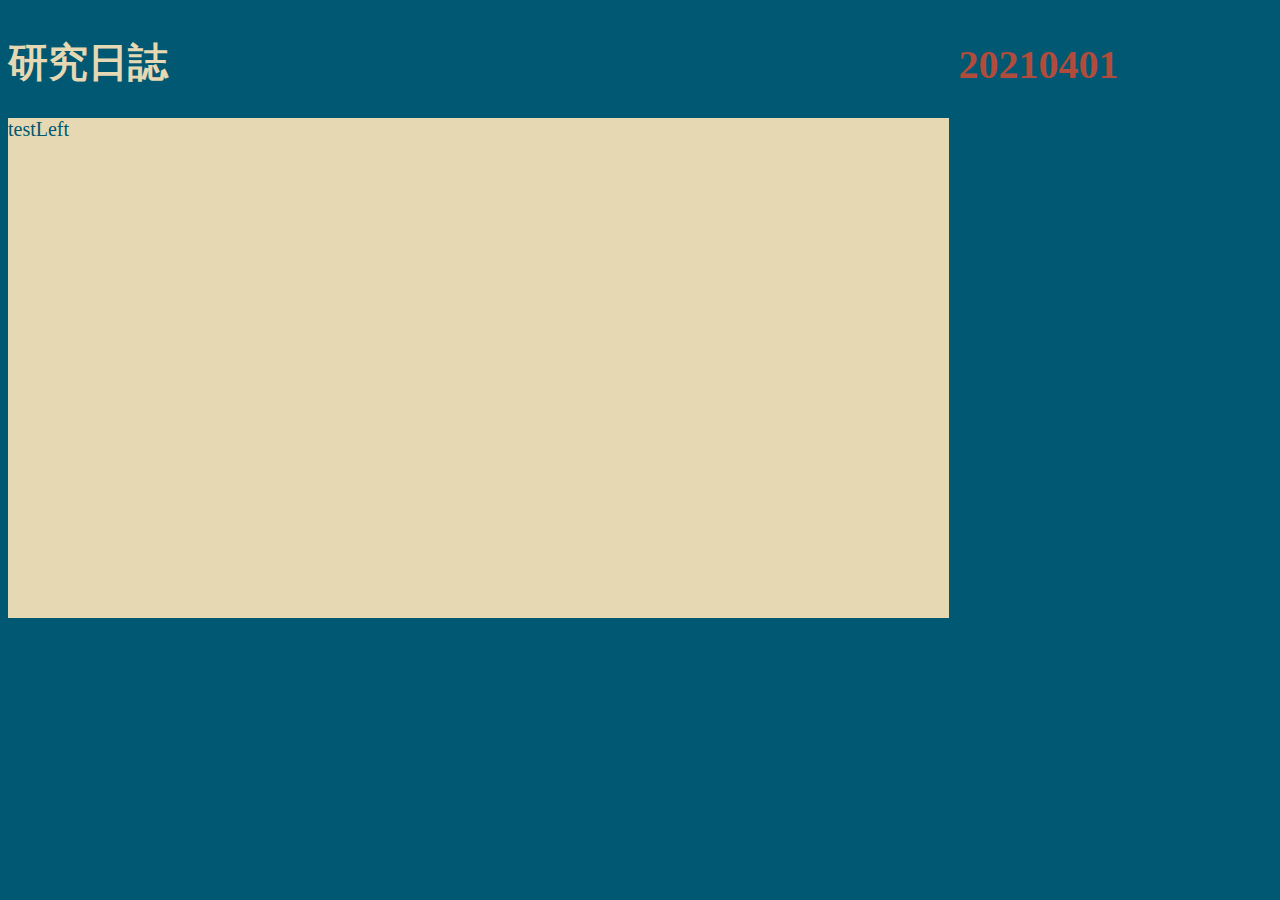
==== Article/20210401.html @ 4a093646 "update" ====
<!DOCTYPE html>
<html>
<head>
<meta charset="UTF-8">
<title>Azalea Blog</title>
<link rel="stylesheet" href="../main.css">
</head>

<body>
<div class="wrapper">
    <div class="titleBox">
        <h1>研究日誌</h1>
    </div>

    <div class="subtitleBox">
        <h2>20210401</h2>
    </div>

    <div class="ContentBox">
        testLeft
    </div>
</div>
</body>
</html>
---- main.css ----
@charset "UTF-8";
body {background-color: #005872;}
h2 {font-size: 40px;
  color: #b14c3d;}
      div {font-size: 20px;
        color : #e6d8b2;}


.wrapper {
  display: grid;
  grid-template-columns: 3fr 1fr  ;
  grid-template-rows: 100px 500px;
  grid-gap: 10px;
}

.titleBox {
  grid-column: 1 / 2;
  grid-row: 1;
}

.pastArticleBox  {
  grid-row: 2;
  grid-column: 2;
  background-color: #e6d8b2;
  color : #005872;
  
}

.ContentBox {
  grid-row: 2;
  grid-column: 1;
  background-color: #e6d8b2;
  color : #005872;
}




/*
.titleBox {
  grid-column: 1 / 3;
  grid-row: 1;
  
}

.ContentBox  {
  grid-column: 1;
  grid-row: 2;
  display: inline-block;
  background-color:  #e6d8b2;    

}

.pastArticleBox {
  grid-column: 2;
  grid-row: 2;
  display: inline-block;
  background-color:  #bfdacc; 

}
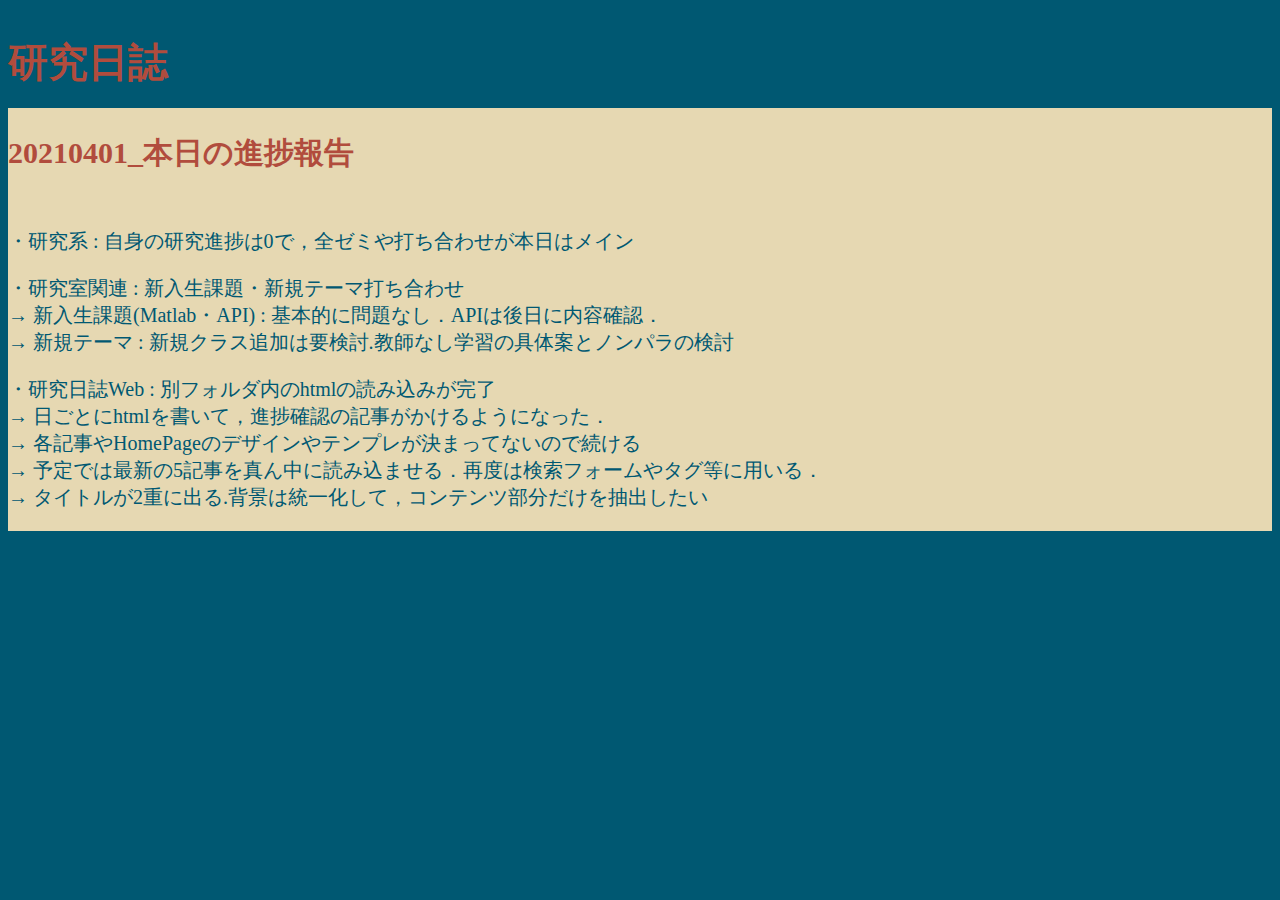
==== commit 504d01ae: "latest 20210401 article" ====
--- a/Article/20210401.html
+++ b/Article/20210401.html
@@ -3,7 +3,7 @@
 <head>
 <meta charset="UTF-8">
 <title>Azalea Blog</title>
-<link rel="stylesheet" href="../main.css">
+<link rel="stylesheet" href="../design\article_design.css">
 </head>
 
 <body>
@@ -13,11 +13,26 @@
     </div>
 
     <div class="subtitleBox">
-        <h2>20210401</h2>
+        <h2>20210401_本日の進捗報告</h2>
     </div>
 
     <div class="ContentBox">
-        testLeft
+        <p>
+            ・研究系 : 自身の研究進捗は0で，全ゼミや打ち合わせが本日はメイン
+        </p>
+        <p>
+            ・研究室関連 : 新入生課題・新規テーマ打ち合わせ<br>
+                → 新入生課題(Matlab・API) : 基本的に問題なし．APIは後日に内容確認．<br>
+                → 新規テーマ : 新規クラス追加は要検討.教師なし学習の具体案とノンパラの検討
+        </p>
+        <p>
+            ・研究日誌Web : 別フォルダ内のhtmlの読み込みが完了<br>
+                → 日ごとにhtmlを書いて，進捗確認の記事がかけるようになった．<br>
+                → 各記事やHomePageのデザインやテンプレが決まってないので続ける<br>
+                → 予定では最新の5記事を真ん中に読み込ませる．再度は検索フォームやタグ等に用いる．<br>
+                → タイトルが2重に出る.背景は統一化して，コンテンツ部分だけを抽出したい
+        </p>
+        
     </div>
 </div>
 </body>
